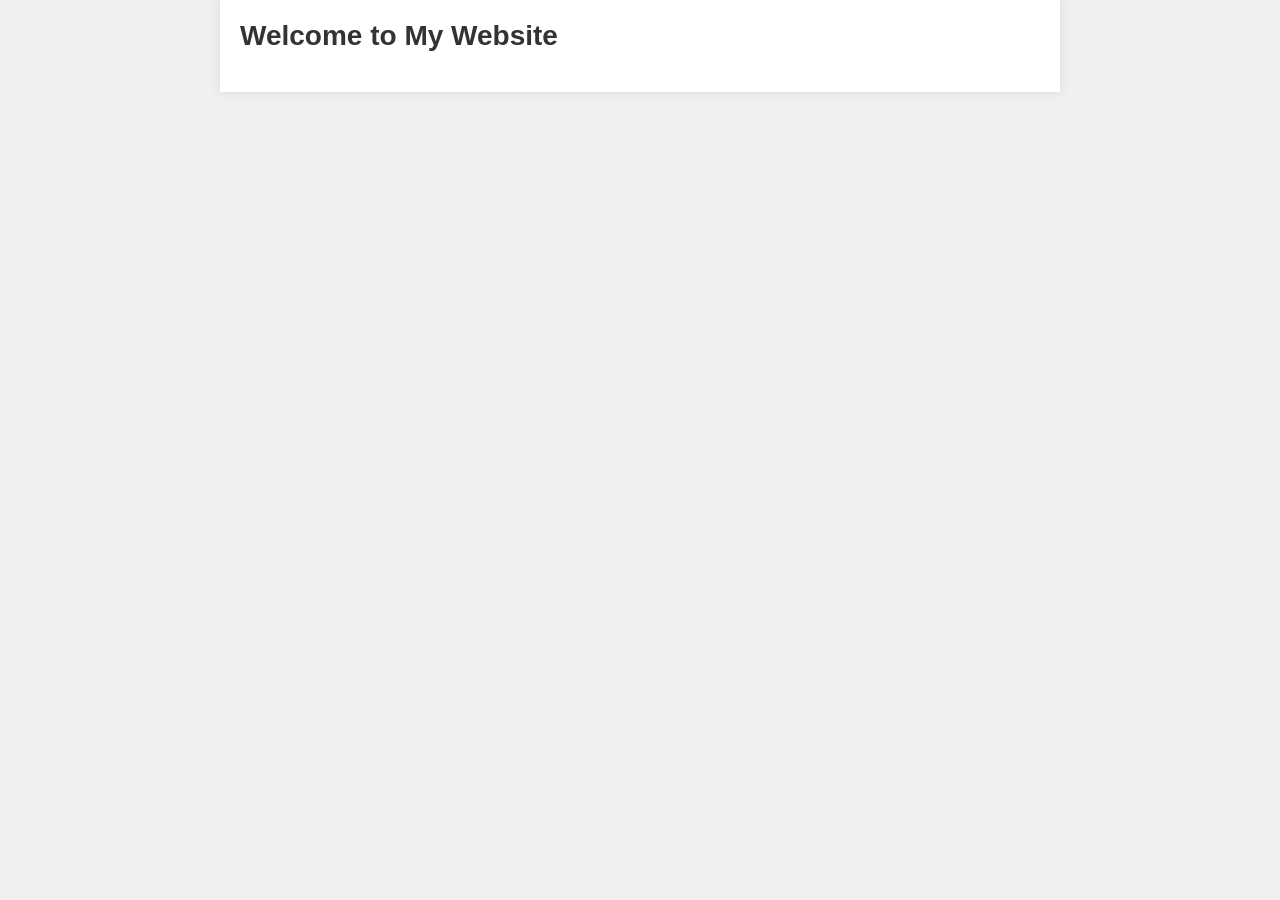
==== index.html @ 9dc27e28 "Second Push Copy Pasted from Ubuntu" ====
<!DOCTYPE html>
<html lang="en">
  <head>
    <meta charset="UTF-8">
    <meta name="viewport" content="width=device-width, initial-scale=1.0">
    <meta http-equiv="X-UA-Compatible" content="ie=edge">
    <title>My Website</title>
    <link rel="stylesheet" href="./style.css">
    <link rel="icon" href="./favicon.ico" type="image/x-icon">
  </head>
  <body>
    <main>
        <h1 id="welcome-heading">Welcome to My Website</h1>
    </main>
    
    <!-- Include the JavaScript file -->
    <script src="index.js"></script>
  </body>
</html>
---- style.css ----
/* Reset some default styles for better consistency across browsers */
html, body, h1, h2, h3, p, ul, li {
  margin: 0;
  padding: 0;
  list-style: none;
}

/* Set a background color for the whole page */
body {
  background-color: #f0f0f0;
  font-family: Arial, sans-serif;
}

/* Style the main content area */
main {
  max-width: 800px;
  margin: 0 auto;
  padding: 20px;
  background-color: #fff;
  box-shadow: 0 0 10px rgba(0, 0, 0, 0.1);
}

/* Style the heading */
h1 {
  font-size: 28px;
  margin-bottom: 20px;
  color: #333;
}

/* Style links */
a {
  color: #007bff;
  text-decoration: none;
}

a:hover {
  text-decoration: underline;
}

/* Style the favicon */
link[rel="icon"] {
  bottom: 2;
  /* Add your favicon styling here */
}

/* Add more styles as needed for your specific design */
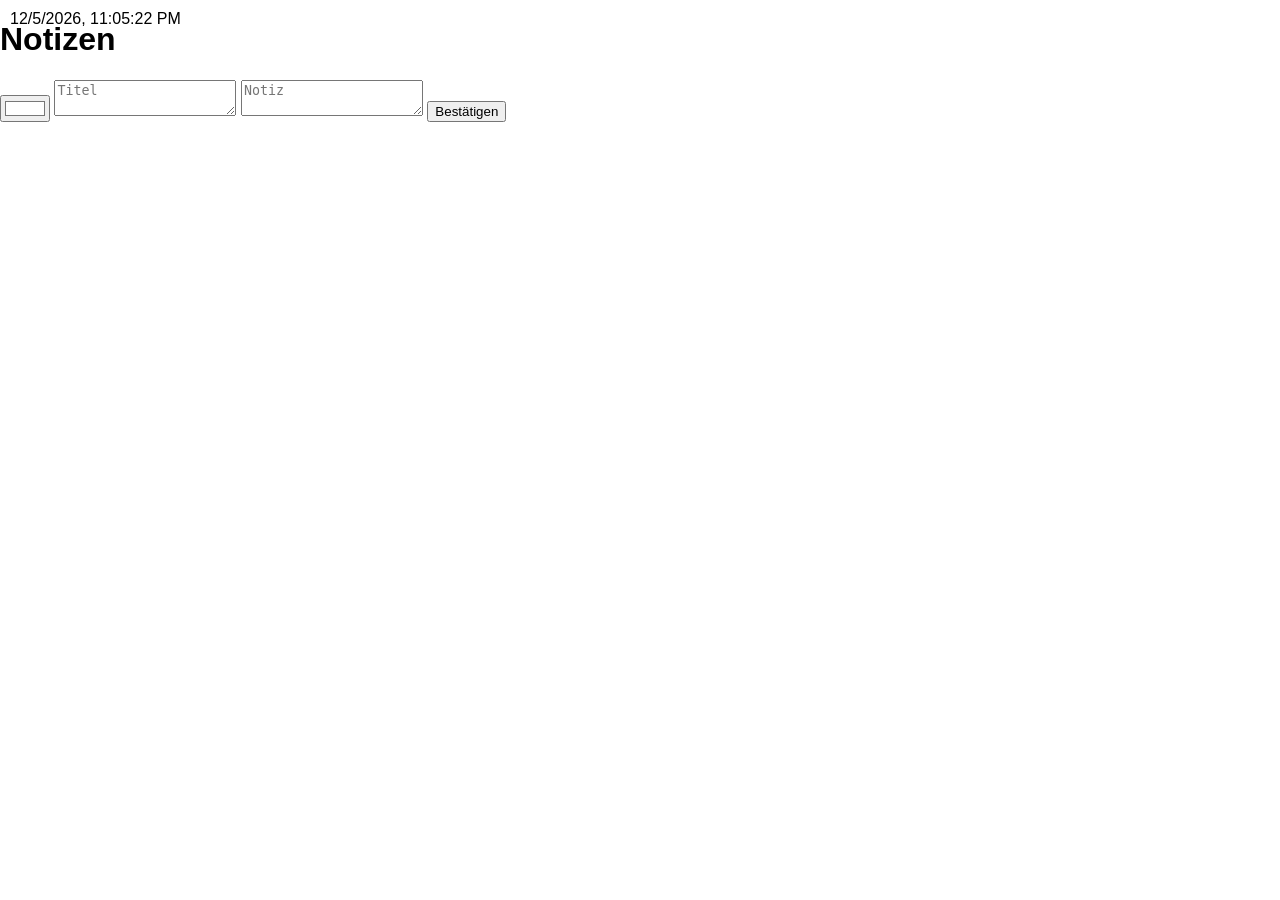
==== commit bac7ae12: "renamed rwn<ehbgr" ====
--- a/index.html
+++ b/index.html
@@ -1,21 +1,159 @@
 <!DOCTYPE html>
-<html lang="en">
-  <head>
+<html lang="de">
+<head>
     <meta charset="UTF-8">
     <meta name="viewport" content="width=device-width, initial-scale=1.0">
-    <meta http-equiv="X-UA-Compatible" content="ie=edge">
-    <title>My Website</title>
-    <link rel="stylesheet" href="./style.css">
-    <link rel="icon" href="./favicon.ico" type="image/x-icon">
-  </head>
-  <body>
-    <main>
-        <h1 id="welcome-heading">Welcome to My Website</h1>
-    </main>
-    
-    <!-- Include the JavaScript file -->
-    <script src="index.js"></script>
-  </body>
+    <title>Notizen</title>
+    <style>
+       header{
+            font-family: 'Franklin Gothic Medium', 'Arial Narrow', Arial, sans-serif;
+            padding: 20px;
+            text-align: center;
+
+
+       }
+       body {
+            font-family: Arial, sans-serif;
+            margin: 0;
+            padding: 0;
+        }
+
+        #container {
+            display: flex;
+            flex-wrap: wrap;
+        }
+
+        .note {
+            width: 200px;
+            height: 200px;
+            margin: 10px;
+            padding: 10px;
+            position: relative;
+            border: 1px solid #ccc;
+            box-shadow: 2px 2px 5px rgba(0, 0, 0, 0.3);
+        }
+
+        .note .delete {
+            position: absolute;
+            top: 5px;
+            right: 5px;
+            cursor: pointer;
+        }
+
+        input[type="color"] {
+            margin-top: 10px;
+        }
+
+        #datetime {
+            position: fixed;
+            top: 10px;
+            left: 10px;
+        }
+    </style>
+</head>
+<body>
+    <div id="datetime"></div>
+    <div>
+        <h1>Notizen</h1>
+        <input type="color" id="colorPicker" value="#ffffff">
+        <textarea id="noteTitle" placeholder="Titel"></textarea>
+        <textarea id="noteContent" placeholder="Notiz"></textarea>
+        <button onclick="addNote()">Bestätigen</button>
+    </div>
+    <div id="container"></div>
+
+    <script>
+        function addNote() {
+            const color = document.getElementById("colorPicker").value;
+            const title = document.getElementById("noteTitle").value;
+            const content = document.getElementById("noteContent").value;
+
+            if (!title || !content) {
+                alert("Bitte Titel und Notiz eingeben.");
+                return;
+            }
+
+            const note = document.createElement("div");
+            note.classList.add("note");
+            note.style.backgroundColor = color;
+            note.style.color = isDarkColor(color) ? "white" : "black";
+            note.innerHTML = `
+                <span class="delete" onclick="deleteNote(this)">X</span>
+                <h2>${title}</h2>
+                <p>${content}</p>
+            `;
+
+            document.getElementById("container").appendChild(note);
+            saveNotes();
+            clearInputFields();
+        }
+
+        function deleteNote(element) {
+            const note = element.parentElement;
+            note.remove();
+            saveNotes();
+        }
+
+        function isDarkColor(hexColor) {
+            const r = parseInt(hexColor.slice(1, 3), 16);
+            const g = parseInt(hexColor.slice(3, 5), 16);
+            const b = parseInt(hexColor.slice(5, 7), 16);
+
+            // Helligkeitsberechnung (Luma)
+            const brightness = (r * 299 + g * 587 + b * 114) / 1000;
+
+            return brightness < 128; // Arbiträrer Schwellenwert für Dunkelheit
+        }
+
+        function saveNotes() {
+            const notes = [];
+            const noteElements = document.querySelectorAll(".note");
+            noteElements.forEach(noteElement => {
+                const color = noteElement.style.backgroundColor;
+                const title = noteElement.querySelector("h2").textContent;
+                const content = noteElement.querySelector("p").textContent;
+                notes.push({ color, title, content });
+            });
+
+            localStorage.setItem("notes", JSON.stringify(notes));
+        }
+
+        function loadNotes() {
+            const savedNotes = JSON.parse(localStorage.getItem("notes")) || [];
+
+            savedNotes.forEach(savedNote => {
+                const note = document.createElement("div");
+                note.classList.add("note");
+                note.style.backgroundColor = savedNote.color;
+                note.style.color = isDarkColor(savedNote.color) ? "white" : "black";
+                note.innerHTML = `
+                    <span class="delete" onclick="deleteNote(this)">X</span>
+                    <h2>${savedNote.title}</h2>
+                    <p>${savedNote.content}</p>
+                `;
+
+                document.getElementById("container").appendChild(note);
+            });
+        }
+
+        function clearInputFields() {
+            document.getElementById("colorPicker").value = "#ffffff";
+            document.getElementById("noteTitle").value = "";
+            document.getElementById("noteContent").value = "";
+        }
+
+        loadNotes();
+
+        // Aktualisiert die Uhrzeit und das Datum alle 1000ms (1 Sekunde)
+        function updateDateTime() {
+            const now = new Date();
+            const datetimeElement = document.getElementById("datetime");
+            datetimeElement.textContent = now.toLocaleString();
+        }
+
+        // Initialer Aufruf und fortlaufende Aktualisierung der Uhrzeit/Datum
+        updateDateTime();
+        setInterval(updateDateTime, 1000);
+    </script>
+</body>
 </html>
-
-  
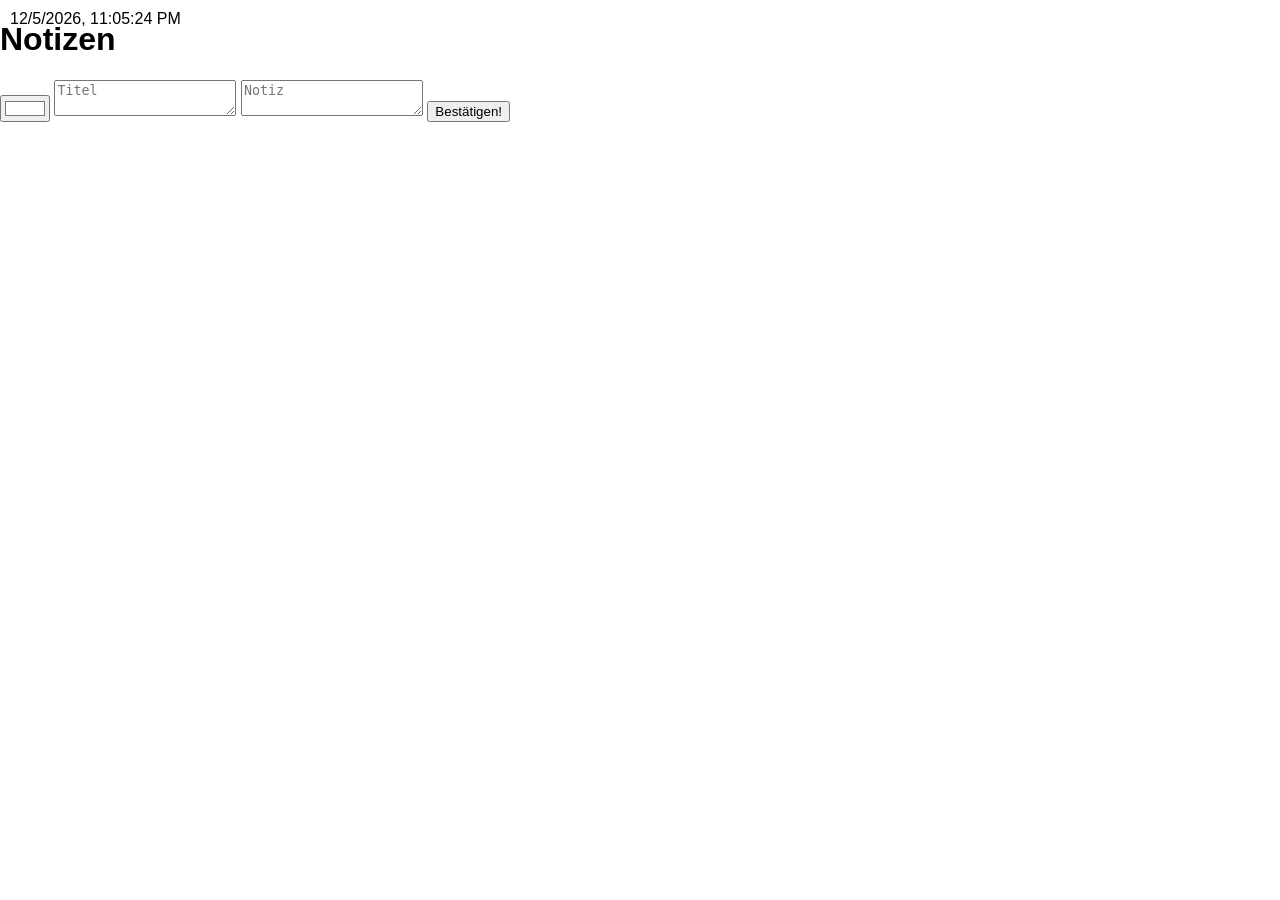
==== commit 6d5ecdf2: "Neuer Push" ====
--- a/index.html
+++ b/index.html
@@ -9,7 +9,7 @@
             font-family: 'Franklin Gothic Medium', 'Arial Narrow', Arial, sans-serif;
             padding: 20px;
             text-align: center;
-
+	
 
        }
        body {
@@ -58,10 +58,10 @@
         <input type="color" id="colorPicker" value="#ffffff">
         <textarea id="noteTitle" placeholder="Titel"></textarea>
         <textarea id="noteContent" placeholder="Notiz"></textarea>
-        <button onclick="addNote()">Bestätigen</button>
+        <button onclick="addNote()">Bestätigen!</button>
     </div>
     <div id="container"></div>
-
+	
     <script>
         function addNote() {
             const color = document.getElementById("colorPicker").value;
